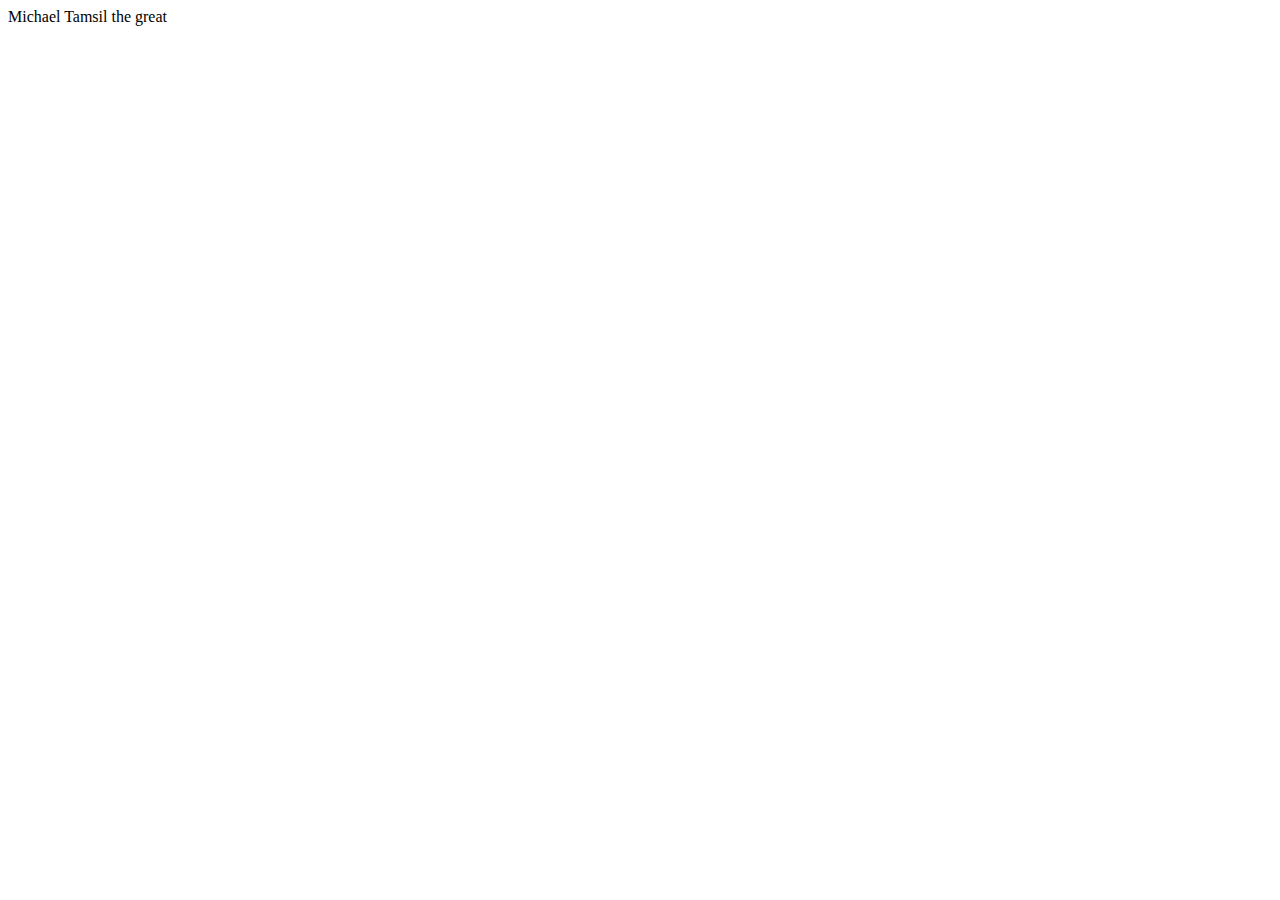
==== index.html @ 0d2db101 "ubah sedikit" ====
<!DOCTYPE html>
<html lang="en">
<head>
    <meta charset="UTF-8">
    <meta name="viewport" content="width=device-width, initial-scale=1.0">
    <meta http-equiv="X-UA-Compatible" content="ie=edge">
    <title>Document</title>
</head>
<body>
    Michael Tamsil     
    the great
</body>
</html>
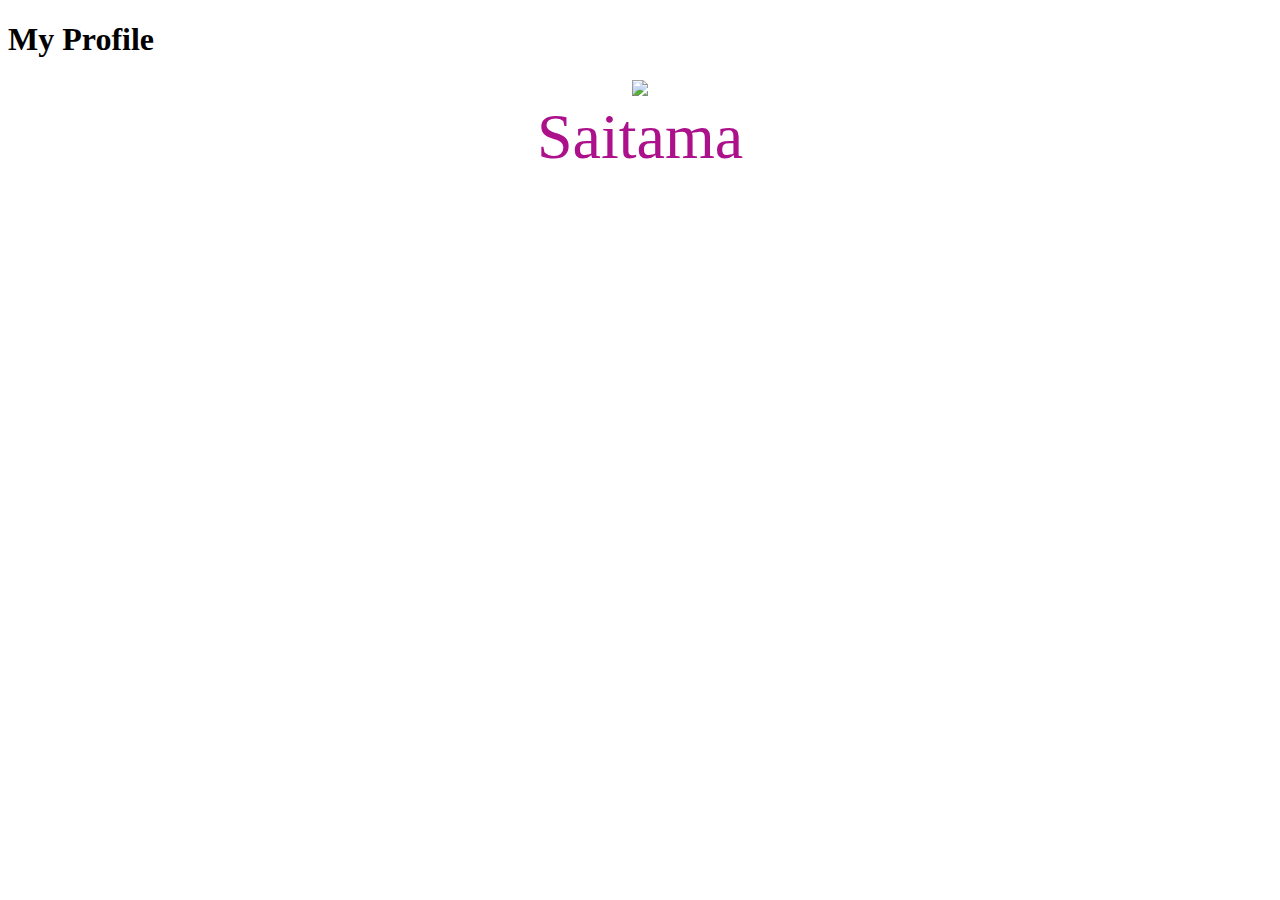
==== commit 653295ab: "nambah image" ====
--- a/index.html
+++ b/index.html
@@ -1,13 +1,18 @@
 <!DOCTYPE html>
 <html lang="en">
 <head>
-    <meta charset="UTF-8">
-    <meta name="viewport" content="width=device-width, initial-scale=1.0">
-    <meta http-equiv="X-UA-Compatible" content="ie=edge">
-    <title>Document</title>
+    <title>Michael Tamsil's Website</title>
+ 
+    <link rel="stylesheet" href="style.css">
+
 </head>
 <body>
-    Michael Tamsil     
-    the great
+    <h1>My Profile</h1>
+
+    <div class="myphoto">
+        <img src="./photo.png">
+    </div>
+
+    <div class="myname">Saitama</div>
 </body>
 </html>--- a/style.css
+++ b/style.css
@@ -0,0 +1,12 @@
+.myphoto {
+    text-align:center;
+}
+.myphoto img{
+    width:200px;
+}
+
+.myname {
+    color: rgb(172, 16, 138);
+    font-size: 64px;
+    text-align: center;
+}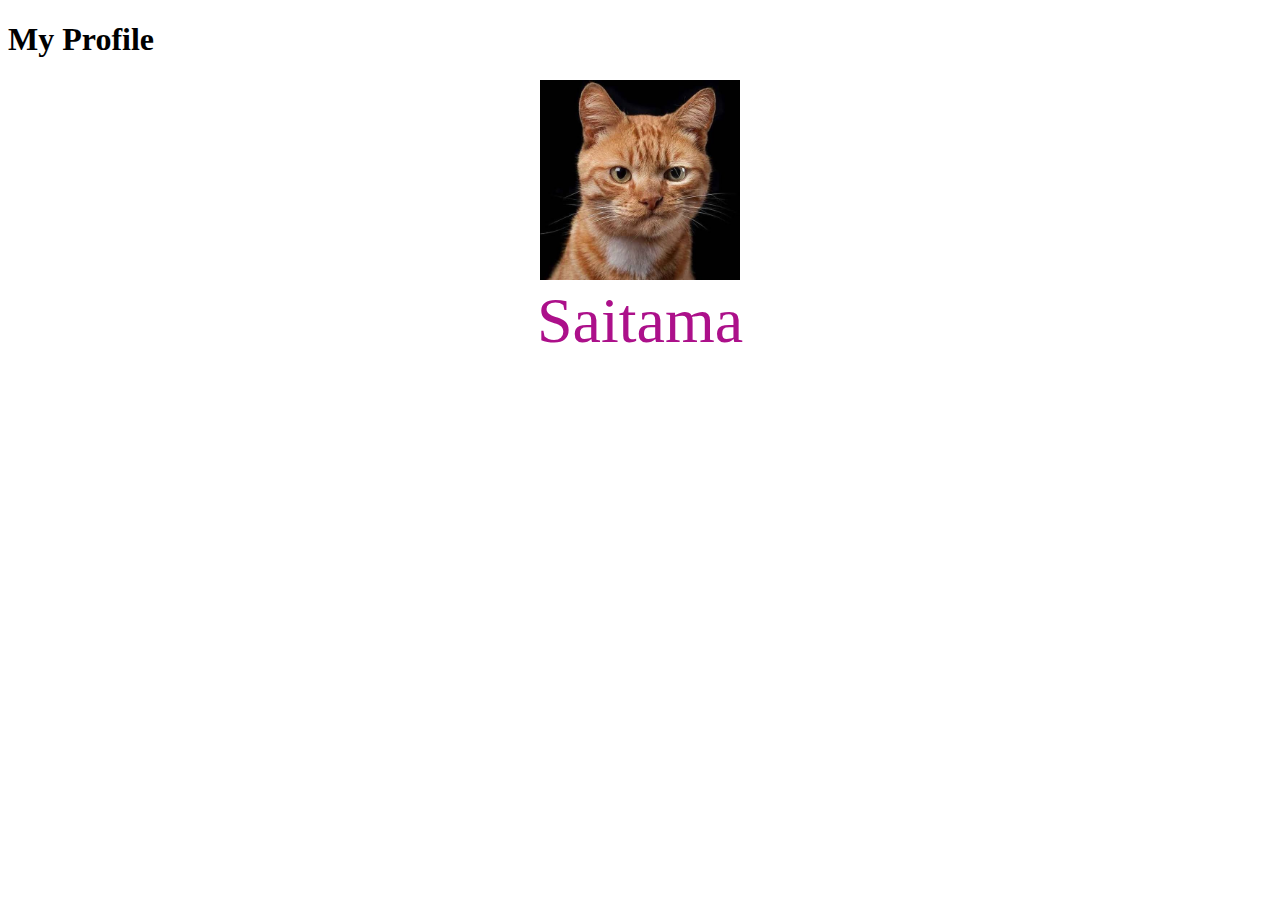
==== commit 831a9265: "ubah gambar" ====
--- a/index.html
+++ b/index.html
@@ -10,7 +10,7 @@
     <h1>My Profile</h1>
 
     <div class="myphoto">
-        <img src="./photo.png">
+        <img src="./profile.jpg">
     </div>
 
     <div class="myname">Saitama</div>
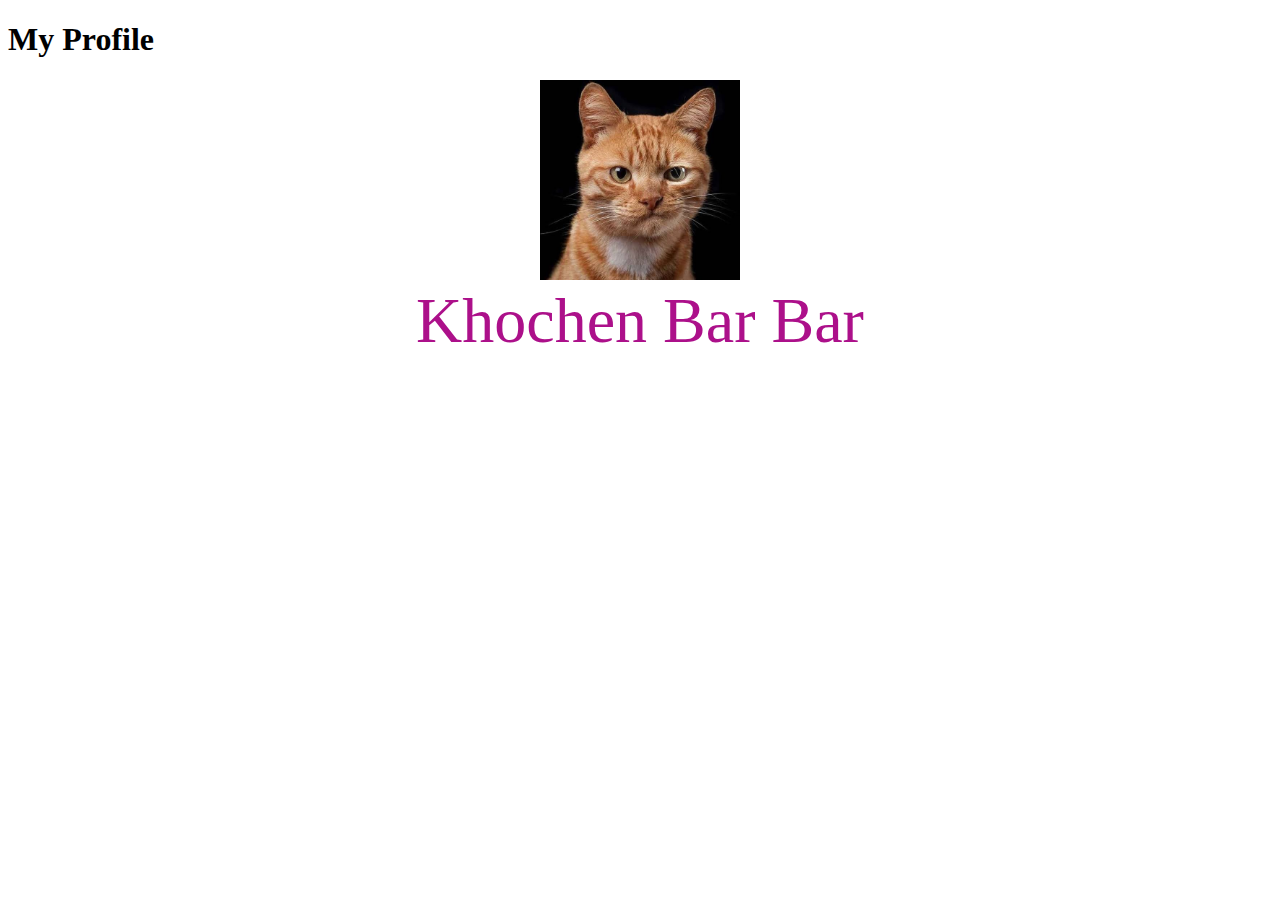
==== commit 1b8ed4ef: "ganti nama" ====
--- a/index.html
+++ b/index.html
@@ -13,6 +13,6 @@
         <img src="./profile.jpg">
     </div>
 
-    <div class="myname">Saitama</div>
+    <div class="myname">Khochen Bar Bar</div>
 </body>
 </html>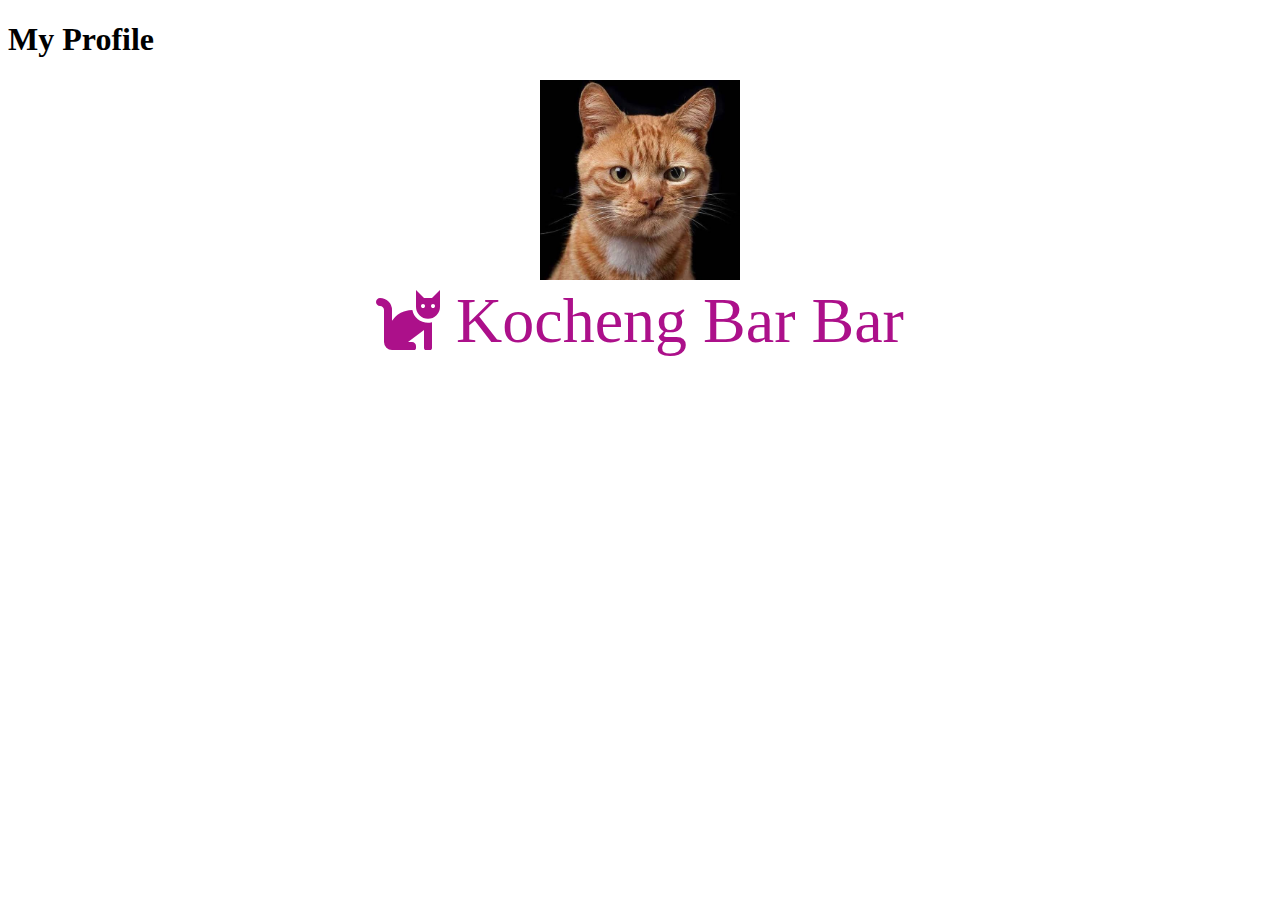
==== commit c53e8a9b: "add fontawesome" ====
--- a/index.html
+++ b/index.html
@@ -2,9 +2,8 @@
 <html lang="en">
 <head>
     <title>Michael Tamsil's Website</title>
- 
-    <link rel="stylesheet" href="style.css">
-
+    <link rel="stylesheet" href="./css/all.min.css">
+    <link rel="stylesheet" href="./style.css">
 </head>
 <body>
     <h1>My Profile</h1>
@@ -13,6 +12,10 @@
         <img src="./profile.jpg">
     </div>
 
-    <div class="myname">Khochen Bar Bar</div>
+    <div class="myname">
+        <i class="fas fa-cat"></i> 
+        Kocheng Bar Bar
+    </div>
+    
 </body>
 </html>--- a/css/all.min.css
+++ b/css/all.min.css
@@ -0,0 +1,5 @@
+/*!
+ * Font Awesome Free 5.10.1 by @fontawesome - https://fontawesome.com
+ * License - https://fontawesome.com/license/free (Icons: CC BY 4.0, Fonts: SIL OFL 1.1, Code: MIT License)
+ */
+.fa,.fab,.fad,.fal,.far,.fas{-moz-osx-font-smoothing:grayscale;-webkit-font-smoothing:antialiased;display:inline-block;font-style:normal;font-variant:normal;text-rendering:auto;line-height:1}.fa-lg{font-size:1.33333em;line-height:.75em;vertical-align:-.0667em}.fa-xs{font-size:.75em}.fa-sm{font-size:.875em}.fa-1x{font-size:1em}.fa-2x{font-size:2em}.fa-3x{font-size:3em}.fa-4x{font-size:4em}.fa-5x{font-size:5em}.fa-6x{font-size:6em}.fa-7x{font-size:7em}.fa-8x{font-size:8em}.fa-9x{font-size:9em}.fa-10x{font-size:10em}.fa-fw{text-align:center;width:1.25em}.fa-ul{list-style-type:none;margin-left:2.5em;padding-left:0}.fa-ul>li{position:relative}.fa-li{left:-2em;position:absolute;text-align:center;width:2em;line-height:inherit}.fa-border{border:.08em solid #eee;border-radius:.1em;padding:.2em .25em .15em}.fa-pull-left{float:left}.fa-pull-right{float:right}.fa.fa-pull-left,.fab.fa-pull-left,.fal.fa-pull-left,.far.fa-pull-left,.fas.fa-pull-left{margin-right:.3em}.fa.fa-pull-right,.fab.fa-pull-right,.fal.fa-pull-right,.far.fa-pull-right,.fas.fa-pull-right{margin-left:.3em}.fa-spin{-webkit-animation:fa-spin 2s linear infinite;animation:fa-spin 2s linear infinite}.fa-pulse{-webkit-animation:fa-spin 1s steps(8) infinite;animation:fa-spin 1s steps(8) infinite}@-webkit-keyframes fa-spin{0%{-webkit-transform:rotate(0deg);transform:rotate(0deg)}to{-webkit-transform:rotate(1turn);transform:rotate(1turn)}}@keyframes fa-spin{0%{-webkit-transform:rotate(0deg);transform:rotate(0deg)}to{-webkit-transform:rotate(1turn);transform:rotate(1turn)}}.fa-rotate-90{-ms-filter:"progid:DXImageTransform.Microsoft.BasicImage(rotation=1)";-webkit-transform:rotate(90deg);transform:rotate(90deg)}.fa-rotate-180{-ms-filter:"progid:DXImageTransform.Microsoft.BasicImage(rotation=2)";-webkit-transform:rotate(180deg);transform:rotate(180deg)}.fa-rotate-270{-ms-filter:"progid:DXImageTransform.Microsoft.BasicImage(rotation=3)";-webkit-transform:rotate(270deg);transform:rotate(270deg)}.fa-flip-horizontal{-ms-filter:"progid:DXImageTransform.Microsoft.BasicImage(rotation=0, mirror=1)";-webkit-transform:scaleX(-1);transform:scaleX(-1)}.fa-flip-vertical{-webkit-transform:scaleY(-1);transform:scaleY(-1)}.fa-flip-both,.fa-flip-horizontal.fa-flip-vertical,.fa-flip-vertical{-ms-filter:"progid:DXImageTransform.Microsoft.BasicImage(rotation=2, mirror=1)"}.fa-flip-both,.fa-flip-horizontal.fa-flip-vertical{-webkit-transform:scale(-1);transform:scale(-1)}:root .fa-flip-both,:root .fa-flip-horizontal,:root .fa-flip-vertical,:root .fa-rotate-90,:root .fa-rotate-180,:root .fa-rotate-270{-webkit-filter:none;filter:none}.fa-stack{display:inline-block;height:2em;line-height:2em;position:relative;vertical-align:middle;width:2.5em}.fa-stack-1x,.fa-stack-2x{left:0;position:absolute;text-align:center;width:100%}.fa-stack-1x{line-height:inherit}.fa-stack-2x{font-size:2em}.fa-inverse{color:#fff}.fa-500px:before{content:"\f26e"}.fa-accessible-icon:before{content:"\f368"}.fa-accusoft:before{content:"\f369"}.fa-acquisitions-incorporated:before{content:"\f6af"}.fa-ad:before{content:"\f641"}.fa-address-book:before{content:"\f2b9"}.fa-address-card:before{content:"\f2bb"}.fa-adjust:before{content:"\f042"}.fa-adn:before{content:"\f170"}.fa-adobe:before{content:"\f778"}.fa-adversal:before{content:"\f36a"}.fa-affiliatetheme:before{content:"\f36b"}.fa-air-freshener:before{content:"\f5d0"}.fa-airbnb:before{content:"\f834"}.fa-algolia:before{content:"\f36c"}.fa-align-center:before{content:"\f037"}.fa-align-justify:before{content:"\f039"}.fa-align-left:before{content:"\f036"}.fa-align-right:before{content:"\f038"}.fa-alipay:before{content:"\f642"}.fa-allergies:before{content:"\f461"}.fa-amazon:before{content:"\f270"}.fa-amazon-pay:before{content:"\f42c"}.fa-ambulance:before{content:"\f0f9"}.fa-american-sign-language-interpreting:before{content:"\f2a3"}.fa-amilia:before{content:"\f36d"}.fa-anchor:before{content:"\f13d"}.fa-android:before{content:"\f17b"}.fa-angellist:before{content:"\f209"}.fa-angle-double-down:before{content:"\f103"}.fa-angle-double-left:before{content:"\f100"}.fa-angle-double-right:before{content:"\f101"}.fa-angle-double-up:before{content:"\f102"}.fa-angle-down:before{content:"\f107"}.fa-angle-left:before{content:"\f104"}.fa-angle-right:before{content:"\f105"}.fa-angle-up:before{content:"\f106"}.fa-angry:before{content:"\f556"}.fa-angrycreative:before{content:"\f36e"}.fa-angular:before{content:"\f420"}.fa-ankh:before{content:"\f644"}.fa-app-store:before{content:"\f36f"}.fa-app-store-ios:before{content:"\f370"}.fa-apper:before{content:"\f371"}.fa-apple:before{content:"\f179"}.fa-apple-alt:before{content:"\f5d1"}.fa-apple-pay:before{content:"\f415"}.fa-archive:before{content:"\f187"}.fa-archway:before{content:"\f557"}.fa-arrow-alt-circle-down:before{content:"\f358"}.fa-arrow-alt-circle-left:before{content:"\f359"}.fa-arrow-alt-circle-right:before{content:"\f35a"}.fa-arrow-alt-circle-up:before{content:"\f35b"}.fa-arrow-circle-down:before{content:"\f0ab"}.fa-arrow-circle-left:before{content:"\f0a8"}.fa-arrow-circle-right:before{content:"\f0a9"}.fa-arrow-circle-up:before{content:"\f0aa"}.fa-arrow-down:before{content:"\f063"}.fa-arrow-left:before{content:"\f060"}.fa-arrow-right:before{content:"\f061"}.fa-arrow-up:before{content:"\f062"}.fa-arrows-alt:before{content:"\f0b2"}.fa-arrows-alt-h:before{content:"\f337"}.fa-arrows-alt-v:before{content:"\f338"}.fa-artstation:before{content:"\f77a"}.fa-assistive-listening-systems:before{content:"\f2a2"}.fa-asterisk:before{content:"\f069"}.fa-asymmetrik:before{content:"\f372"}.fa-at:before{content:"\f1fa"}.fa-atlas:before{content:"\f558"}.fa-atlassian:before{content:"\f77b"}.fa-atom:before{content:"\f5d2"}.fa-audible:before{content:"\f373"}.fa-audio-description:before{content:"\f29e"}.fa-autoprefixer:before{content:"\f41c"}.fa-avianex:before{content:"\f374"}.fa-aviato:before{content:"\f421"}.fa-award:before{content:"\f559"}.fa-aws:before{content:"\f375"}.fa-baby:before{content:"\f77c"}.fa-baby-carriage:before{content:"\f77d"}.fa-backspace:before{content:"\f55a"}.fa-backward:before{content:"\f04a"}.fa-bacon:before{content:"\f7e5"}.fa-balance-scale:before{content:"\f24e"}.fa-balance-scale-left:before{content:"\f515"}.fa-balance-scale-right:before{content:"\f516"}.fa-ban:before{content:"\f05e"}.fa-band-aid:before{content:"\f462"}.fa-bandcamp:before{content:"\f2d5"}.fa-barcode:before{content:"\f02a"}.fa-bars:before{content:"\f0c9"}.fa-baseball-ball:before{content:"\f433"}.fa-basketball-ball:before{content:"\f434"}.fa-bath:before{content:"\f2cd"}.fa-battery-empty:before{content:"\f244"}.fa-battery-full:before{content:"\f240"}.fa-battery-half:before{content:"\f242"}.fa-battery-quarter:before{content:"\f243"}.fa-battery-three-quarters:before{content:"\f241"}.fa-battle-net:before{content:"\f835"}.fa-bed:before{content:"\f236"}.fa-beer:before{content:"\f0fc"}.fa-behance:before{content:"\f1b4"}.fa-behance-square:before{content:"\f1b5"}.fa-bell:before{content:"\f0f3"}.fa-bell-slash:before{content:"\f1f6"}.fa-bezier-curve:before{content:"\f55b"}.fa-bible:before{content:"\f647"}.fa-bicycle:before{content:"\f206"}.fa-biking:before{content:"\f84a"}.fa-bimobject:before{content:"\f378"}.fa-binoculars:before{content:"\f1e5"}.fa-biohazard:before{content:"\f780"}.fa-birthday-cake:before{content:"\f1fd"}.fa-bitbucket:before{content:"\f171"}.fa-bitcoin:before{content:"\f379"}.fa-bity:before{content:"\f37a"}.fa-black-tie:before{content:"\f27e"}.fa-blackberry:before{content:"\f37b"}.fa-blender:before{content:"\f517"}.fa-blender-phone:before{content:"\f6b6"}.fa-blind:before{content:"\f29d"}.fa-blog:before{content:"\f781"}.fa-blogger:before{content:"\f37c"}.fa-blogger-b:before{content:"\f37d"}.fa-bluetooth:before{content:"\f293"}.fa-bluetooth-b:before{content:"\f294"}.fa-bold:before{content:"\f032"}.fa-bolt:before{content:"\f0e7"}.fa-bomb:before{content:"\f1e2"}.fa-bone:before{content:"\f5d7"}.fa-bong:before{content:"\f55c"}.fa-book:before{content:"\f02d"}.fa-book-dead:before{content:"\f6b7"}.fa-book-medical:before{content:"\f7e6"}.fa-book-open:before{content:"\f518"}.fa-book-reader:before{content:"\f5da"}.fa-bookmark:before{content:"\f02e"}.fa-bootstrap:before{content:"\f836"}.fa-border-all:before{content:"\f84c"}.fa-border-none:before{content:"\f850"}.fa-border-style:before{content:"\f853"}.fa-bowling-ball:before{content:"\f436"}.fa-box:before{content:"\f466"}.fa-box-open:before{content:"\f49e"}.fa-boxes:before{content:"\f468"}.fa-braille:before{content:"\f2a1"}.fa-brain:before{content:"\f5dc"}.fa-bread-slice:before{content:"\f7ec"}.fa-briefcase:before{content:"\f0b1"}.fa-briefcase-medical:before{content:"\f469"}.fa-broadcast-tower:before{content:"\f519"}.fa-broom:before{content:"\f51a"}.fa-brush:before{content:"\f55d"}.fa-btc:before{content:"\f15a"}.fa-buffer:before{content:"\f837"}.fa-bug:before{content:"\f188"}.fa-building:before{content:"\f1ad"}.fa-bullhorn:before{content:"\f0a1"}.fa-bullseye:before{content:"\f140"}.fa-burn:before{content:"\f46a"}.fa-buromobelexperte:before{content:"\f37f"}.fa-bus:before{content:"\f207"}.fa-bus-alt:before{content:"\f55e"}.fa-business-time:before{content:"\f64a"}.fa-buysellads:before{content:"\f20d"}.fa-calculator:before{content:"\f1ec"}.fa-calendar:before{content:"\f133"}.fa-calendar-alt:before{content:"\f073"}.fa-calendar-check:before{content:"\f274"}.fa-calendar-day:before{content:"\f783"}.fa-calendar-minus:before{content:"\f272"}.fa-calendar-plus:before{content:"\f271"}.fa-calendar-times:before{content:"\f273"}.fa-calendar-week:before{content:"\f784"}.fa-camera:before{content:"\f030"}.fa-camera-retro:before{content:"\f083"}.fa-campground:before{content:"\f6bb"}.fa-canadian-maple-leaf:before{content:"\f785"}.fa-candy-cane:before{content:"\f786"}.fa-cannabis:before{content:"\f55f"}.fa-capsules:before{content:"\f46b"}.fa-car:before{content:"\f1b9"}.fa-car-alt:before{content:"\f5de"}.fa-car-battery:before{content:"\f5df"}.fa-car-crash:before{content:"\f5e1"}.fa-car-side:before{content:"\f5e4"}.fa-caret-down:before{content:"\f0d7"}.fa-caret-left:before{content:"\f0d9"}.fa-caret-right:before{content:"\f0da"}.fa-caret-square-down:before{content:"\f150"}.fa-caret-square-left:before{content:"\f191"}.fa-caret-square-right:before{content:"\f152"}.fa-caret-square-up:before{content:"\f151"}.fa-caret-up:before{content:"\f0d8"}.fa-carrot:before{content:"\f787"}.fa-cart-arrow-down:before{content:"\f218"}.fa-cart-plus:before{content:"\f217"}.fa-cash-register:before{content:"\f788"}.fa-cat:before{content:"\f6be"}.fa-cc-amazon-pay:before{content:"\f42d"}.fa-cc-amex:before{content:"\f1f3"}.fa-cc-apple-pay:before{content:"\f416"}.fa-cc-diners-club:before{content:"\f24c"}.fa-cc-discover:before{content:"\f1f2"}.fa-cc-jcb:before{content:"\f24b"}.fa-cc-mastercard:before{content:"\f1f1"}.fa-cc-paypal:before{content:"\f1f4"}.fa-cc-stripe:before{content:"\f1f5"}.fa-cc-visa:before{content:"\f1f0"}.fa-centercode:before{content:"\f380"}.fa-centos:before{content:"\f789"}.fa-certificate:before{content:"\f0a3"}.fa-chair:before{content:"\f6c0"}.fa-chalkboard:before{content:"\f51b"}.fa-chalkboard-teacher:before{content:"\f51c"}.fa-charging-station:before{content:"\f5e7"}.fa-chart-area:before{content:"\f1fe"}.fa-chart-bar:before{content:"\f080"}.fa-chart-line:before{content:"\f201"}.fa-chart-pie:before{content:"\f200"}.fa-check:before{content:"\f00c"}.fa-check-circle:before{content:"\f058"}.fa-check-double:before{content:"\f560"}.fa-check-square:before{content:"\f14a"}.fa-cheese:before{content:"\f7ef"}.fa-chess:before{content:"\f439"}.fa-chess-bishop:before{content:"\f43a"}.fa-chess-board:before{content:"\f43c"}.fa-chess-king:before{content:"\f43f"}.fa-chess-knight:before{content:"\f441"}.fa-chess-pawn:before{content:"\f443"}.fa-chess-queen:before{content:"\f445"}.fa-chess-rook:before{content:"\f447"}.fa-chevron-circle-down:before{content:"\f13a"}.fa-chevron-circle-left:before{content:"\f137"}.fa-chevron-circle-right:before{content:"\f138"}.fa-chevron-circle-up:before{content:"\f139"}.fa-chevron-down:before{content:"\f078"}.fa-chevron-left:before{content:"\f053"}.fa-chevron-right:before{content:"\f054"}.fa-chevron-up:before{content:"\f077"}.fa-child:before{content:"\f1ae"}.fa-chrome:before{content:"\f268"}.fa-chromecast:before{content:"\f838"}.fa-church:before{content:"\f51d"}.fa-circle:before{content:"\f111"}.fa-circle-notch:before{content:"\f1ce"}.fa-city:before{content:"\f64f"}.fa-clinic-medical:before{content:"\f7f2"}.fa-clipboard:before{content:"\f328"}.fa-clipboard-check:before{content:"\f46c"}.fa-clipboard-list:before{content:"\f46d"}.fa-clock:before{content:"\f017"}.fa-clone:before{content:"\f24d"}.fa-closed-captioning:before{content:"\f20a"}.fa-cloud:before{content:"\f0c2"}.fa-cloud-download-alt:before{content:"\f381"}.fa-cloud-meatball:before{content:"\f73b"}.fa-cloud-moon:before{content:"\f6c3"}.fa-cloud-moon-rain:before{content:"\f73c"}.fa-cloud-rain:before{content:"\f73d"}.fa-cloud-showers-heavy:before{content:"\f740"}.fa-cloud-sun:before{content:"\f6c4"}.fa-cloud-sun-rain:before{content:"\f743"}.fa-cloud-upload-alt:before{content:"\f382"}.fa-cloudscale:before{content:"\f383"}.fa-cloudsmith:before{content:"\f384"}.fa-cloudversify:before{content:"\f385"}.fa-cocktail:before{content:"\f561"}.fa-code:before{content:"\f121"}.fa-code-branch:before{content:"\f126"}.fa-codepen:before{content:"\f1cb"}.fa-codiepie:before{content:"\f284"}.fa-coffee:before{content:"\f0f4"}.fa-cog:before{content:"\f013"}.fa-cogs:before{content:"\f085"}.fa-coins:before{content:"\f51e"}.fa-columns:before{content:"\f0db"}.fa-comment:before{content:"\f075"}.fa-comment-alt:before{content:"\f27a"}.fa-comment-dollar:before{content:"\f651"}.fa-comment-dots:before{content:"\f4ad"}.fa-comment-medical:before{content:"\f7f5"}.fa-comment-slash:before{content:"\f4b3"}.fa-comments:before{content:"\f086"}.fa-comments-dollar:before{content:"\f653"}.fa-compact-disc:before{content:"\f51f"}.fa-compass:before{content:"\f14e"}.fa-compress:before{content:"\f066"}.fa-compress-arrows-alt:before{content:"\f78c"}.fa-concierge-bell:before{content:"\f562"}.fa-confluence:before{content:"\f78d"}.fa-connectdevelop:before{content:"\f20e"}.fa-contao:before{content:"\f26d"}.fa-cookie:before{content:"\f563"}.fa-cookie-bite:before{content:"\f564"}.fa-copy:before{content:"\f0c5"}.fa-copyright:before{content:"\f1f9"}.fa-cotton-bureau:before{content:"\f89e"}.fa-couch:before{content:"\f4b8"}.fa-cpanel:before{content:"\f388"}.fa-creative-commons:before{content:"\f25e"}.fa-creative-commons-by:before{content:"\f4e7"}.fa-creative-commons-nc:before{content:"\f4e8"}.fa-creative-commons-nc-eu:before{content:"\f4e9"}.fa-creative-commons-nc-jp:before{content:"\f4ea"}.fa-creative-commons-nd:before{content:"\f4eb"}.fa-creative-commons-pd:before{content:"\f4ec"}.fa-creative-commons-pd-alt:before{content:"\f4ed"}.fa-creative-commons-remix:before{content:"\f4ee"}.fa-creative-commons-sa:before{content:"\f4ef"}.fa-creative-commons-sampling:before{content:"\f4f0"}.fa-creative-commons-sampling-plus:before{content:"\f4f1"}.fa-creative-commons-share:before{content:"\f4f2"}.fa-creative-commons-zero:before{content:"\f4f3"}.fa-credit-card:before{content:"\f09d"}.fa-critical-role:before{content:"\f6c9"}.fa-crop:before{content:"\f125"}.fa-crop-alt:before{content:"\f565"}.fa-cross:before{content:"\f654"}.fa-crosshairs:before{content:"\f05b"}.fa-crow:before{content:"\f520"}.fa-crown:before{content:"\f521"}.fa-crutch:before{content:"\f7f7"}.fa-css3:before{content:"\f13c"}.fa-css3-alt:before{content:"\f38b"}.fa-cube:before{content:"\f1b2"}.fa-cubes:before{content:"\f1b3"}.fa-cut:before{content:"\f0c4"}.fa-cuttlefish:before{content:"\f38c"}.fa-d-and-d:before{content:"\f38d"}.fa-d-and-d-beyond:before{content:"\f6ca"}.fa-dashcube:before{content:"\f210"}.fa-database:before{content:"\f1c0"}.fa-deaf:before{content:"\f2a4"}.fa-delicious:before{content:"\f1a5"}.fa-democrat:before{content:"\f747"}.fa-deploydog:before{content:"\f38e"}.fa-deskpro:before{content:"\f38f"}.fa-desktop:before{content:"\f108"}.fa-dev:before{content:"\f6cc"}.fa-deviantart:before{content:"\f1bd"}.fa-dharmachakra:before{content:"\f655"}.fa-dhl:before{content:"\f790"}.fa-diagnoses:before{content:"\f470"}.fa-diaspora:before{content:"\f791"}.fa-dice:before{content:"\f522"}.fa-dice-d20:before{content:"\f6cf"}.fa-dice-d6:before{content:"\f6d1"}.fa-dice-five:before{content:"\f523"}.fa-dice-four:before{content:"\f524"}.fa-dice-one:before{content:"\f525"}.fa-dice-six:before{content:"\f526"}.fa-dice-three:before{content:"\f527"}.fa-dice-two:before{content:"\f528"}.fa-digg:before{content:"\f1a6"}.fa-digital-ocean:before{content:"\f391"}.fa-digital-tachograph:before{content:"\f566"}.fa-directions:before{content:"\f5eb"}.fa-discord:before{content:"\f392"}.fa-discourse:before{content:"\f393"}.fa-divide:before{content:"\f529"}.fa-dizzy:before{content:"\f567"}.fa-dna:before{content:"\f471"}.fa-dochub:before{content:"\f394"}.fa-docker:before{content:"\f395"}.fa-dog:before{content:"\f6d3"}.fa-dollar-sign:before{content:"\f155"}.fa-dolly:before{content:"\f472"}.fa-dolly-flatbed:before{content:"\f474"}.fa-donate:before{content:"\f4b9"}.fa-door-closed:before{content:"\f52a"}.fa-door-open:before{content:"\f52b"}.fa-dot-circle:before{content:"\f192"}.fa-dove:before{content:"\f4ba"}.fa-download:before{content:"\f019"}.fa-draft2digital:before{content:"\f396"}.fa-drafting-compass:before{content:"\f568"}.fa-dragon:before{content:"\f6d5"}.fa-draw-polygon:before{content:"\f5ee"}.fa-dribbble:before{content:"\f17d"}.fa-dribbble-square:before{content:"\f397"}.fa-dropbox:before{content:"\f16b"}.fa-drum:before{content:"\f569"}.fa-drum-steelpan:before{content:"\f56a"}.fa-drumstick-bite:before{content:"\f6d7"}.fa-drupal:before{content:"\f1a9"}.fa-dumbbell:before{content:"\f44b"}.fa-dumpster:before{content:"\f793"}.fa-dumpster-fire:before{content:"\f794"}.fa-dungeon:before{content:"\f6d9"}.fa-dyalog:before{content:"\f399"}.fa-earlybirds:before{content:"\f39a"}.fa-ebay:before{content:"\f4f4"}.fa-edge:before{content:"\f282"}.fa-edit:before{content:"\f044"}.fa-egg:before{content:"\f7fb"}.fa-eject:before{content:"\f052"}.fa-elementor:before{content:"\f430"}.fa-ellipsis-h:before{content:"\f141"}.fa-ellipsis-v:before{content:"\f142"}.fa-ello:before{content:"\f5f1"}.fa-ember:before{content:"\f423"}.fa-empire:before{content:"\f1d1"}.fa-envelope:before{content:"\f0e0"}.fa-envelope-open:before{content:"\f2b6"}.fa-envelope-open-text:before{content:"\f658"}.fa-envelope-square:before{content:"\f199"}.fa-envira:before{content:"\f299"}.fa-equals:before{content:"\f52c"}.fa-eraser:before{content:"\f12d"}.fa-erlang:before{content:"\f39d"}.fa-ethereum:before{content:"\f42e"}.fa-ethernet:before{content:"\f796"}.fa-etsy:before{content:"\f2d7"}.fa-euro-sign:before{content:"\f153"}.fa-evernote:before{content:"\f839"}.fa-exchange-alt:before{content:"\f362"}.fa-exclamation:before{content:"\f12a"}.fa-exclamation-circle:before{content:"\f06a"}.fa-exclamation-triangle:before{content:"\f071"}.fa-expand:before{content:"\f065"}.fa-expand-arrows-alt:before{content:"\f31e"}.fa-expeditedssl:before{content:"\f23e"}.fa-external-link-alt:before{content:"\f35d"}.fa-external-link-square-alt:before{content:"\f360"}.fa-eye:before{content:"\f06e"}.fa-eye-dropper:before{content:"\f1fb"}.fa-eye-slash:before{content:"\f070"}.fa-facebook:before{content:"\f09a"}.fa-facebook-f:before{content:"\f39e"}.fa-facebook-messenger:before{content:"\f39f"}.fa-facebook-square:before{content:"\f082"}.fa-fan:before{content:"\f863"}.fa-fantasy-flight-games:before{content:"\f6dc"}.fa-fast-backward:before{content:"\f049"}.fa-fast-forward:before{content:"\f050"}.fa-fax:before{content:"\f1ac"}.fa-feather:before{content:"\f52d"}.fa-feather-alt:before{content:"\f56b"}.fa-fedex:before{content:"\f797"}.fa-fedora:before{content:"\f798"}.fa-female:before{content:"\f182"}.fa-fighter-jet:before{content:"\f0fb"}.fa-figma:before{content:"\f799"}.fa-file:before{content:"\f15b"}.fa-file-alt:before{content:"\f15c"}.fa-file-archive:before{content:"\f1c6"}.fa-file-audio:before{content:"\f1c7"}.fa-file-code:before{content:"\f1c9"}.fa-file-contract:before{content:"\f56c"}.fa-file-csv:before{content:"\f6dd"}.fa-file-download:before{content:"\f56d"}.fa-file-excel:before{content:"\f1c3"}.fa-file-export:before{content:"\f56e"}.fa-file-image:before{content:"\f1c5"}.fa-file-import:before{content:"\f56f"}.fa-file-invoice:before{content:"\f570"}.fa-file-invoice-dollar:before{content:"\f571"}.fa-file-medical:before{content:"\f477"}.fa-file-medical-alt:before{content:"\f478"}.fa-file-pdf:before{content:"\f1c1"}.fa-file-powerpoint:before{content:"\f1c4"}.fa-file-prescription:before{content:"\f572"}.fa-file-signature:before{content:"\f573"}.fa-file-upload:before{content:"\f574"}.fa-file-video:before{content:"\f1c8"}.fa-file-word:before{content:"\f1c2"}.fa-fill:before{content:"\f575"}.fa-fill-drip:before{content:"\f576"}.fa-film:before{content:"\f008"}.fa-filter:before{content:"\f0b0"}.fa-fingerprint:before{content:"\f577"}.fa-fire:before{content:"\f06d"}.fa-fire-alt:before{content:"\f7e4"}.fa-fire-extinguisher:before{content:"\f134"}.fa-firefox:before{content:"\f269"}.fa-first-aid:before{content:"\f479"}.fa-first-order:before{content:"\f2b0"}.fa-first-order-alt:before{content:"\f50a"}.fa-firstdraft:before{content:"\f3a1"}.fa-fish:before{content:"\f578"}.fa-fist-raised:before{content:"\f6de"}.fa-flag:before{content:"\f024"}.fa-flag-checkered:before{content:"\f11e"}.fa-flag-usa:before{content:"\f74d"}.fa-flask:before{content:"\f0c3"}.fa-flickr:before{content:"\f16e"}.fa-flipboard:before{content:"\f44d"}.fa-flushed:before{content:"\f579"}.fa-fly:before{content:"\f417"}.fa-folder:before{content:"\f07b"}.fa-folder-minus:before{content:"\f65d"}.fa-folder-open:before{content:"\f07c"}.fa-folder-plus:before{content:"\f65e"}.fa-font:before{content:"\f031"}.fa-font-awesome:before{content:"\f2b4"}.fa-font-awesome-alt:before{content:"\f35c"}.fa-font-awesome-flag:before{content:"\f425"}.fa-font-awesome-logo-full:before{content:"\f4e6"}.fa-fonticons:before{content:"\f280"}.fa-fonticons-fi:before{content:"\f3a2"}.fa-football-ball:before{content:"\f44e"}.fa-fort-awesome:before{content:"\f286"}.fa-fort-awesome-alt:before{content:"\f3a3"}.fa-forumbee:before{content:"\f211"}.fa-forward:before{content:"\f04e"}.fa-foursquare:before{content:"\f180"}.fa-free-code-camp:before{content:"\f2c5"}.fa-freebsd:before{content:"\f3a4"}.fa-frog:before{content:"\f52e"}.fa-frown:before{content:"\f119"}.fa-frown-open:before{content:"\f57a"}.fa-fulcrum:before{content:"\f50b"}.fa-funnel-dollar:before{content:"\f662"}.fa-futbol:before{content:"\f1e3"}.fa-galactic-republic:before{content:"\f50c"}.fa-galactic-senate:before{content:"\f50d"}.fa-gamepad:before{content:"\f11b"}.fa-gas-pump:before{content:"\f52f"}.fa-gavel:before{content:"\f0e3"}.fa-gem:before{content:"\f3a5"}.fa-genderless:before{content:"\f22d"}.fa-get-pocket:before{content:"\f265"}.fa-gg:before{content:"\f260"}.fa-gg-circle:before{content:"\f261"}.fa-ghost:before{content:"\f6e2"}.fa-gift:before{content:"\f06b"}.fa-gifts:before{content:"\f79c"}.fa-git:before{content:"\f1d3"}.fa-git-alt:before{content:"\f841"}.fa-git-square:before{content:"\f1d2"}.fa-github:before{content:"\f09b"}.fa-github-alt:before{content:"\f113"}.fa-github-square:before{content:"\f092"}.fa-gitkraken:before{content:"\f3a6"}.fa-gitlab:before{content:"\f296"}.fa-gitter:before{content:"\f426"}.fa-glass-cheers:before{content:"\f79f"}.fa-glass-martini:before{content:"\f000"}.fa-glass-martini-alt:before{content:"\f57b"}.fa-glass-whiskey:before{content:"\f7a0"}.fa-glasses:before{content:"\f530"}.fa-glide:before{content:"\f2a5"}.fa-glide-g:before{content:"\f2a6"}.fa-globe:before{content:"\f0ac"}.fa-globe-africa:before{content:"\f57c"}.fa-globe-americas:before{content:"\f57d"}.fa-globe-asia:before{content:"\f57e"}.fa-globe-europe:before{content:"\f7a2"}.fa-gofore:before{content:"\f3a7"}.fa-golf-ball:before{content:"\f450"}.fa-goodreads:before{content:"\f3a8"}.fa-goodreads-g:before{content:"\f3a9"}.fa-google:before{content:"\f1a0"}.fa-google-drive:before{content:"\f3aa"}.fa-google-play:before{content:"\f3ab"}.fa-google-plus:before{content:"\f2b3"}.fa-google-plus-g:before{content:"\f0d5"}.fa-google-plus-square:before{content:"\f0d4"}.fa-google-wallet:before{content:"\f1ee"}.fa-gopuram:before{content:"\f664"}.fa-graduation-cap:before{content:"\f19d"}.fa-gratipay:before{content:"\f184"}.fa-grav:before{content:"\f2d6"}.fa-greater-than:before{content:"\f531"}.fa-greater-than-equal:before{content:"\f532"}.fa-grimace:before{content:"\f57f"}.fa-grin:before{content:"\f580"}.fa-grin-alt:before{content:"\f581"}.fa-grin-beam:before{content:"\f582"}.fa-grin-beam-sweat:before{content:"\f583"}.fa-grin-hearts:before{content:"\f584"}.fa-grin-squint:before{content:"\f585"}.fa-grin-squint-tears:before{content:"\f586"}.fa-grin-stars:before{content:"\f587"}.fa-grin-tears:before{content:"\f588"}.fa-grin-tongue:before{content:"\f589"}.fa-grin-tongue-squint:before{content:"\f58a"}.fa-grin-tongue-wink:before{content:"\f58b"}.fa-grin-wink:before{content:"\f58c"}.fa-grip-horizontal:before{content:"\f58d"}.fa-grip-lines:before{content:"\f7a4"}.fa-grip-lines-vertical:before{content:"\f7a5"}.fa-grip-vertical:before{content:"\f58e"}.fa-gripfire:before{content:"\f3ac"}.fa-grunt:before{content:"\f3ad"}.fa-guitar:before{content:"\f7a6"}.fa-gulp:before{content:"\f3ae"}.fa-h-square:before{content:"\f0fd"}.fa-hacker-news:before{content:"\f1d4"}.fa-hacker-news-square:before{content:"\f3af"}.fa-hackerrank:before{content:"\f5f7"}.fa-hamburger:before{content:"\f805"}.fa-hammer:before{content:"\f6e3"}.fa-hamsa:before{content:"\f665"}.fa-hand-holding:before{content:"\f4bd"}.fa-hand-holding-heart:before{content:"\f4be"}.fa-hand-holding-usd:before{content:"\f4c0"}.fa-hand-lizard:before{content:"\f258"}.fa-hand-middle-finger:before{content:"\f806"}.fa-hand-paper:before{content:"\f256"}.fa-hand-peace:before{content:"\f25b"}.fa-hand-point-down:before{content:"\f0a7"}.fa-hand-point-left:before{content:"\f0a5"}.fa-hand-point-right:before{content:"\f0a4"}.fa-hand-point-up:before{content:"\f0a6"}.fa-hand-pointer:before{content:"\f25a"}.fa-hand-rock:before{content:"\f255"}.fa-hand-scissors:before{content:"\f257"}.fa-hand-spock:before{content:"\f259"}.fa-hands:before{content:"\f4c2"}.fa-hands-helping:before{content:"\f4c4"}.fa-handshake:before{content:"\f2b5"}.fa-hanukiah:before{content:"\f6e6"}.fa-hard-hat:before{content:"\f807"}.fa-hashtag:before{content:"\f292"}.fa-hat-wizard:before{content:"\f6e8"}.fa-haykal:before{content:"\f666"}.fa-hdd:before{content:"\f0a0"}.fa-heading:before{content:"\f1dc"}.fa-headphones:before{content:"\f025"}.fa-headphones-alt:before{content:"\f58f"}.fa-headset:before{content:"\f590"}.fa-heart:before{content:"\f004"}.fa-heart-broken:before{content:"\f7a9"}.fa-heartbeat:before{content:"\f21e"}.fa-helicopter:before{content:"\f533"}.fa-highlighter:before{content:"\f591"}.fa-hiking:before{content:"\f6ec"}.fa-hippo:before{content:"\f6ed"}.fa-hips:before{content:"\f452"}.fa-hire-a-helper:before{content:"\f3b0"}.fa-history:before{content:"\f1da"}.fa-hockey-puck:before{content:"\f453"}.fa-holly-berry:before{content:"\f7aa"}.fa-home:before{content:"\f015"}.fa-hooli:before{content:"\f427"}.fa-hornbill:before{content:"\f592"}.fa-horse:before{content:"\f6f0"}.fa-horse-head:before{content:"\f7ab"}.fa-hospital:before{content:"\f0f8"}.fa-hospital-alt:before{content:"\f47d"}.fa-hospital-symbol:before{content:"\f47e"}.fa-hot-tub:before{content:"\f593"}.fa-hotdog:before{content:"\f80f"}.fa-hotel:before{content:"\f594"}.fa-hotjar:before{content:"\f3b1"}.fa-hourglass:before{content:"\f254"}.fa-hourglass-end:before{content:"\f253"}.fa-hourglass-half:before{content:"\f252"}.fa-hourglass-start:before{content:"\f251"}.fa-house-damage:before{content:"\f6f1"}.fa-houzz:before{content:"\f27c"}.fa-hryvnia:before{content:"\f6f2"}.fa-html5:before{content:"\f13b"}.fa-hubspot:before{content:"\f3b2"}.fa-i-cursor:before{content:"\f246"}.fa-ice-cream:before{content:"\f810"}.fa-icicles:before{content:"\f7ad"}.fa-icons:before{content:"\f86d"}.fa-id-badge:before{content:"\f2c1"}.fa-id-card:before{content:"\f2c2"}.fa-id-card-alt:before{content:"\f47f"}.fa-igloo:before{content:"\f7ae"}.fa-image:before{content:"\f03e"}.fa-images:before{content:"\f302"}.fa-imdb:before{content:"\f2d8"}.fa-inbox:before{content:"\f01c"}.fa-indent:before{content:"\f03c"}.fa-industry:before{content:"\f275"}.fa-infinity:before{content:"\f534"}.fa-info:before{content:"\f129"}.fa-info-circle:before{content:"\f05a"}.fa-instagram:before{content:"\f16d"}.fa-intercom:before{content:"\f7af"}.fa-internet-explorer:before{content:"\f26b"}.fa-invision:before{content:"\f7b0"}.fa-ioxhost:before{content:"\f208"}.fa-italic:before{content:"\f033"}.fa-itch-io:before{content:"\f83a"}.fa-itunes:before{content:"\f3b4"}.fa-itunes-note:before{content:"\f3b5"}.fa-java:before{content:"\f4e4"}.fa-jedi:before{content:"\f669"}.fa-jedi-order:before{content:"\f50e"}.fa-jenkins:before{content:"\f3b6"}.fa-jira:before{content:"\f7b1"}.fa-joget:before{content:"\f3b7"}.fa-joint:before{content:"\f595"}.fa-joomla:before{content:"\f1aa"}.fa-journal-whills:before{content:"\f66a"}.fa-js:before{content:"\f3b8"}.fa-js-square:before{content:"\f3b9"}.fa-jsfiddle:before{content:"\f1cc"}.fa-kaaba:before{content:"\f66b"}.fa-kaggle:before{content:"\f5fa"}.fa-key:before{content:"\f084"}.fa-keybase:before{content:"\f4f5"}.fa-keyboard:before{content:"\f11c"}.fa-keycdn:before{content:"\f3ba"}.fa-khanda:before{content:"\f66d"}.fa-kickstarter:before{content:"\f3bb"}.fa-kickstarter-k:before{content:"\f3bc"}.fa-kiss:before{content:"\f596"}.fa-kiss-beam:before{content:"\f597"}.fa-kiss-wink-heart:before{content:"\f598"}.fa-kiwi-bird:before{content:"\f535"}.fa-korvue:before{content:"\f42f"}.fa-landmark:before{content:"\f66f"}.fa-language:before{content:"\f1ab"}.fa-laptop:before{content:"\f109"}.fa-laptop-code:before{content:"\f5fc"}.fa-laptop-medical:before{content:"\f812"}.fa-laravel:before{content:"\f3bd"}.fa-lastfm:before{content:"\f202"}.fa-lastfm-square:before{content:"\f203"}.fa-laugh:before{content:"\f599"}.fa-laugh-beam:before{content:"\f59a"}.fa-laugh-squint:before{content:"\f59b"}.fa-laugh-wink:before{content:"\f59c"}.fa-layer-group:before{content:"\f5fd"}.fa-leaf:before{content:"\f06c"}.fa-leanpub:before{content:"\f212"}.fa-lemon:before{content:"\f094"}.fa-less:before{content:"\f41d"}.fa-less-than:before{content:"\f536"}.fa-less-than-equal:before{content:"\f537"}.fa-level-down-alt:before{content:"\f3be"}.fa-level-up-alt:before{content:"\f3bf"}.fa-life-ring:before{content:"\f1cd"}.fa-lightbulb:before{content:"\f0eb"}.fa-line:before{content:"\f3c0"}.fa-link:before{content:"\f0c1"}.fa-linkedin:before{content:"\f08c"}.fa-linkedin-in:before{content:"\f0e1"}.fa-linode:before{content:"\f2b8"}.fa-linux:before{content:"\f17c"}.fa-lira-sign:before{content:"\f195"}.fa-list:before{content:"\f03a"}.fa-list-alt:before{content:"\f022"}.fa-list-ol:before{content:"\f0cb"}.fa-list-ul:before{content:"\f0ca"}.fa-location-arrow:before{content:"\f124"}.fa-lock:before{content:"\f023"}.fa-lock-open:before{content:"\f3c1"}.fa-long-arrow-alt-down:before{content:"\f309"}.fa-long-arrow-alt-left:before{content:"\f30a"}.fa-long-arrow-alt-right:before{content:"\f30b"}.fa-long-arrow-alt-up:before{content:"\f30c"}.fa-low-vision:before{content:"\f2a8"}.fa-luggage-cart:before{content:"\f59d"}.fa-lyft:before{content:"\f3c3"}.fa-magento:before{content:"\f3c4"}.fa-magic:before{content:"\f0d0"}.fa-magnet:before{content:"\f076"}.fa-mail-bulk:before{content:"\f674"}.fa-mailchimp:before{content:"\f59e"}.fa-male:before{content:"\f183"}.fa-mandalorian:before{content:"\f50f"}.fa-map:before{content:"\f279"}.fa-map-marked:before{content:"\f59f"}.fa-map-marked-alt:before{content:"\f5a0"}.fa-map-marker:before{content:"\f041"}.fa-map-marker-alt:before{content:"\f3c5"}.fa-map-pin:before{content:"\f276"}.fa-map-signs:before{content:"\f277"}.fa-markdown:before{content:"\f60f"}.fa-marker:before{content:"\f5a1"}.fa-mars:before{content:"\f222"}.fa-mars-double:before{content:"\f227"}.fa-mars-stroke:before{content:"\f229"}.fa-mars-stroke-h:before{content:"\f22b"}.fa-mars-stroke-v:before{content:"\f22a"}.fa-mask:before{content:"\f6fa"}.fa-mastodon:before{content:"\f4f6"}.fa-maxcdn:before{content:"\f136"}.fa-medal:before{content:"\f5a2"}.fa-medapps:before{content:"\f3c6"}.fa-medium:before{content:"\f23a"}.fa-medium-m:before{content:"\f3c7"}.fa-medkit:before{content:"\f0fa"}.fa-medrt:before{content:"\f3c8"}.fa-meetup:before{content:"\f2e0"}.fa-megaport:before{content:"\f5a3"}.fa-meh:before{content:"\f11a"}.fa-meh-blank:before{content:"\f5a4"}.fa-meh-rolling-eyes:before{content:"\f5a5"}.fa-memory:before{content:"\f538"}.fa-mendeley:before{content:"\f7b3"}.fa-menorah:before{content:"\f676"}.fa-mercury:before{content:"\f223"}.fa-meteor:before{content:"\f753"}.fa-microchip:before{content:"\f2db"}.fa-microphone:before{content:"\f130"}.fa-microphone-alt:before{content:"\f3c9"}.fa-microphone-alt-slash:before{content:"\f539"}.fa-microphone-slash:before{content:"\f131"}.fa-microscope:before{content:"\f610"}.fa-microsoft:before{content:"\f3ca"}.fa-minus:before{content:"\f068"}.fa-minus-circle:before{content:"\f056"}.fa-minus-square:before{content:"\f146"}.fa-mitten:before{content:"\f7b5"}.fa-mix:before{content:"\f3cb"}.fa-mixcloud:before{content:"\f289"}.fa-mizuni:before{content:"\f3cc"}.fa-mobile:before{content:"\f10b"}.fa-mobile-alt:before{content:"\f3cd"}.fa-modx:before{content:"\f285"}.fa-monero:before{content:"\f3d0"}.fa-money-bill:before{content:"\f0d6"}.fa-money-bill-alt:before{content:"\f3d1"}.fa-money-bill-wave:before{content:"\f53a"}.fa-money-bill-wave-alt:before{content:"\f53b"}.fa-money-check:before{content:"\f53c"}.fa-money-check-alt:before{content:"\f53d"}.fa-monument:before{content:"\f5a6"}.fa-moon:before{content:"\f186"}.fa-mortar-pestle:before{content:"\f5a7"}.fa-mosque:before{content:"\f678"}.fa-motorcycle:before{content:"\f21c"}.fa-mountain:before{content:"\f6fc"}.fa-mouse-pointer:before{content:"\f245"}.fa-mug-hot:before{content:"\f7b6"}.fa-music:before{content:"\f001"}.fa-napster:before{content:"\f3d2"}.fa-neos:before{content:"\f612"}.fa-network-wired:before{content:"\f6ff"}.fa-neuter:before{content:"\f22c"}.fa-newspaper:before{content:"\f1ea"}.fa-nimblr:before{content:"\f5a8"}.fa-node:before{content:"\f419"}.fa-node-js:before{content:"\f3d3"}.fa-not-equal:before{content:"\f53e"}.fa-notes-medical:before{content:"\f481"}.fa-npm:before{content:"\f3d4"}.fa-ns8:before{content:"\f3d5"}.fa-nutritionix:before{content:"\f3d6"}.fa-object-group:before{content:"\f247"}.fa-object-ungroup:before{content:"\f248"}.fa-odnoklassniki:before{content:"\f263"}.fa-odnoklassniki-square:before{content:"\f264"}.fa-oil-can:before{content:"\f613"}.fa-old-republic:before{content:"\f510"}.fa-om:before{content:"\f679"}.fa-opencart:before{content:"\f23d"}.fa-openid:before{content:"\f19b"}.fa-opera:before{content:"\f26a"}.fa-optin-monster:before{content:"\f23c"}.fa-osi:before{content:"\f41a"}.fa-otter:before{content:"\f700"}.fa-outdent:before{content:"\f03b"}.fa-page4:before{content:"\f3d7"}.fa-pagelines:before{content:"\f18c"}.fa-pager:before{content:"\f815"}.fa-paint-brush:before{content:"\f1fc"}.fa-paint-roller:before{content:"\f5aa"}.fa-palette:before{content:"\f53f"}.fa-palfed:before{content:"\f3d8"}.fa-pallet:before{content:"\f482"}.fa-paper-plane:before{content:"\f1d8"}.fa-paperclip:before{content:"\f0c6"}.fa-parachute-box:before{content:"\f4cd"}.fa-paragraph:before{content:"\f1dd"}.fa-parking:before{content:"\f540"}.fa-passport:before{content:"\f5ab"}.fa-pastafarianism:before{content:"\f67b"}.fa-paste:before{content:"\f0ea"}.fa-patreon:before{content:"\f3d9"}.fa-pause:before{content:"\f04c"}.fa-pause-circle:before{content:"\f28b"}.fa-paw:before{content:"\f1b0"}.fa-paypal:before{content:"\f1ed"}.fa-peace:before{content:"\f67c"}.fa-pen:before{content:"\f304"}.fa-pen-alt:before{content:"\f305"}.fa-pen-fancy:before{content:"\f5ac"}.fa-pen-nib:before{content:"\f5ad"}.fa-pen-square:before{content:"\f14b"}.fa-pencil-alt:before{content:"\f303"}.fa-pencil-ruler:before{content:"\f5ae"}.fa-penny-arcade:before{content:"\f704"}.fa-people-carry:before{content:"\f4ce"}.fa-pepper-hot:before{content:"\f816"}.fa-percent:before{content:"\f295"}.fa-percentage:before{content:"\f541"}.fa-periscope:before{content:"\f3da"}.fa-person-booth:before{content:"\f756"}.fa-phabricator:before{content:"\f3db"}.fa-phoenix-framework:before{content:"\f3dc"}.fa-phoenix-squadron:before{content:"\f511"}.fa-phone:before{content:"\f095"}.fa-phone-alt:before{content:"\f879"}.fa-phone-slash:before{content:"\f3dd"}.fa-phone-square:before{content:"\f098"}.fa-phone-square-alt:before{content:"\f87b"}.fa-phone-volume:before{content:"\f2a0"}.fa-photo-video:before{content:"\f87c"}.fa-php:before{content:"\f457"}.fa-pied-piper:before{content:"\f2ae"}.fa-pied-piper-alt:before{content:"\f1a8"}.fa-pied-piper-hat:before{content:"\f4e5"}.fa-pied-piper-pp:before{content:"\f1a7"}.fa-piggy-bank:before{content:"\f4d3"}.fa-pills:before{content:"\f484"}.fa-pinterest:before{content:"\f0d2"}.fa-pinterest-p:before{content:"\f231"}.fa-pinterest-square:before{content:"\f0d3"}.fa-pizza-slice:before{content:"\f818"}.fa-place-of-worship:before{content:"\f67f"}.fa-plane:before{content:"\f072"}.fa-plane-arrival:before{content:"\f5af"}.fa-plane-departure:before{content:"\f5b0"}.fa-play:before{content:"\f04b"}.fa-play-circle:before{content:"\f144"}.fa-playstation:before{content:"\f3df"}.fa-plug:before{content:"\f1e6"}.fa-plus:before{content:"\f067"}.fa-plus-circle:before{content:"\f055"}.fa-plus-square:before{content:"\f0fe"}.fa-podcast:before{content:"\f2ce"}.fa-poll:before{content:"\f681"}.fa-poll-h:before{content:"\f682"}.fa-poo:before{content:"\f2fe"}.fa-poo-storm:before{content:"\f75a"}.fa-poop:before{content:"\f619"}.fa-portrait:before{content:"\f3e0"}.fa-pound-sign:before{content:"\f154"}.fa-power-off:before{content:"\f011"}.fa-pray:before{content:"\f683"}.fa-praying-hands:before{content:"\f684"}.fa-prescription:before{content:"\f5b1"}.fa-prescription-bottle:before{content:"\f485"}.fa-prescription-bottle-alt:before{content:"\f486"}.fa-print:before{content:"\f02f"}.fa-procedures:before{content:"\f487"}.fa-product-hunt:before{content:"\f288"}.fa-project-diagram:before{content:"\f542"}.fa-pushed:before{content:"\f3e1"}.fa-puzzle-piece:before{content:"\f12e"}.fa-python:before{content:"\f3e2"}.fa-qq:before{content:"\f1d6"}.fa-qrcode:before{content:"\f029"}.fa-question:before{content:"\f128"}.fa-question-circle:before{content:"\f059"}.fa-quidditch:before{content:"\f458"}.fa-quinscape:before{content:"\f459"}.fa-quora:before{content:"\f2c4"}.fa-quote-left:before{content:"\f10d"}.fa-quote-right:before{content:"\f10e"}.fa-quran:before{content:"\f687"}.fa-r-project:before{content:"\f4f7"}.fa-radiation:before{content:"\f7b9"}.fa-radiation-alt:before{content:"\f7ba"}.fa-rainbow:before{content:"\f75b"}.fa-random:before{content:"\f074"}.fa-raspberry-pi:before{content:"\f7bb"}.fa-ravelry:before{content:"\f2d9"}.fa-react:before{content:"\f41b"}.fa-reacteurope:before{content:"\f75d"}.fa-readme:before{content:"\f4d5"}.fa-rebel:before{content:"\f1d0"}.fa-receipt:before{content:"\f543"}.fa-recycle:before{content:"\f1b8"}.fa-red-river:before{content:"\f3e3"}.fa-reddit:before{content:"\f1a1"}.fa-reddit-alien:before{content:"\f281"}.fa-reddit-square:before{content:"\f1a2"}.fa-redhat:before{content:"\f7bc"}.fa-redo:before{content:"\f01e"}.fa-redo-alt:before{content:"\f2f9"}.fa-registered:before{content:"\f25d"}.fa-remove-format:before{content:"\f87d"}.fa-renren:before{content:"\f18b"}.fa-reply:before{content:"\f3e5"}.fa-reply-all:before{content:"\f122"}.fa-replyd:before{content:"\f3e6"}.fa-republican:before{content:"\f75e"}.fa-researchgate:before{content:"\f4f8"}.fa-resolving:before{content:"\f3e7"}.fa-restroom:before{content:"\f7bd"}.fa-retweet:before{content:"\f079"}.fa-rev:before{content:"\f5b2"}.fa-ribbon:before{content:"\f4d6"}.fa-ring:before{content:"\f70b"}.fa-road:before{content:"\f018"}.fa-robot:before{content:"\f544"}.fa-rocket:before{content:"\f135"}.fa-rocketchat:before{content:"\f3e8"}.fa-rockrms:before{content:"\f3e9"}.fa-route:before{content:"\f4d7"}.fa-rss:before{content:"\f09e"}.fa-rss-square:before{content:"\f143"}.fa-ruble-sign:before{content:"\f158"}.fa-ruler:before{content:"\f545"}.fa-ruler-combined:before{content:"\f546"}.fa-ruler-horizontal:before{content:"\f547"}.fa-ruler-vertical:before{content:"\f548"}.fa-running:before{content:"\f70c"}.fa-rupee-sign:before{content:"\f156"}.fa-sad-cry:before{content:"\f5b3"}.fa-sad-tear:before{content:"\f5b4"}.fa-safari:before{content:"\f267"}.fa-salesforce:before{content:"\f83b"}.fa-sass:before{content:"\f41e"}.fa-satellite:before{content:"\f7bf"}.fa-satellite-dish:before{content:"\f7c0"}.fa-save:before{content:"\f0c7"}.fa-schlix:before{content:"\f3ea"}.fa-school:before{content:"\f549"}.fa-screwdriver:before{content:"\f54a"}.fa-scribd:before{content:"\f28a"}.fa-scroll:before{content:"\f70e"}.fa-sd-card:before{content:"\f7c2"}.fa-search:before{content:"\f002"}.fa-search-dollar:before{content:"\f688"}.fa-search-location:before{content:"\f689"}.fa-search-minus:before{content:"\f010"}.fa-search-plus:before{content:"\f00e"}.fa-searchengin:before{content:"\f3eb"}.fa-seedling:before{content:"\f4d8"}.fa-sellcast:before{content:"\f2da"}.fa-sellsy:before{content:"\f213"}.fa-server:before{content:"\f233"}.fa-servicestack:before{content:"\f3ec"}.fa-shapes:before{content:"\f61f"}.fa-share:before{content:"\f064"}.fa-share-alt:before{content:"\f1e0"}.fa-share-alt-square:before{content:"\f1e1"}.fa-share-square:before{content:"\f14d"}.fa-shekel-sign:before{content:"\f20b"}.fa-shield-alt:before{content:"\f3ed"}.fa-ship:before{content:"\f21a"}.fa-shipping-fast:before{content:"\f48b"}.fa-shirtsinbulk:before{content:"\f214"}.fa-shoe-prints:before{content:"\f54b"}.fa-shopping-bag:before{content:"\f290"}.fa-shopping-basket:before{content:"\f291"}.fa-shopping-cart:before{content:"\f07a"}.fa-shopware:before{content:"\f5b5"}.fa-shower:before{content:"\f2cc"}.fa-shuttle-van:before{content:"\f5b6"}.fa-sign:before{content:"\f4d9"}.fa-sign-in-alt:before{content:"\f2f6"}.fa-sign-language:before{content:"\f2a7"}.fa-sign-out-alt:before{content:"\f2f5"}.fa-signal:before{content:"\f012"}.fa-signature:before{content:"\f5b7"}.fa-sim-card:before{content:"\f7c4"}.fa-simplybuilt:before{content:"\f215"}.fa-sistrix:before{content:"\f3ee"}.fa-sitemap:before{content:"\f0e8"}.fa-sith:before{content:"\f512"}.fa-skating:before{content:"\f7c5"}.fa-sketch:before{content:"\f7c6"}.fa-skiing:before{content:"\f7c9"}.fa-skiing-nordic:before{content:"\f7ca"}.fa-skull:before{content:"\f54c"}.fa-skull-crossbones:before{content:"\f714"}.fa-skyatlas:before{content:"\f216"}.fa-skype:before{content:"\f17e"}.fa-slack:before{content:"\f198"}.fa-slack-hash:before{content:"\f3ef"}.fa-slash:before{content:"\f715"}.fa-sleigh:before{content:"\f7cc"}.fa-sliders-h:before{content:"\f1de"}.fa-slideshare:before{content:"\f1e7"}.fa-smile:before{content:"\f118"}.fa-smile-beam:before{content:"\f5b8"}.fa-smile-wink:before{content:"\f4da"}.fa-smog:before{content:"\f75f"}.fa-smoking:before{content:"\f48d"}.fa-smoking-ban:before{content:"\f54d"}.fa-sms:before{content:"\f7cd"}.fa-snapchat:before{content:"\f2ab"}.fa-snapchat-ghost:before{content:"\f2ac"}.fa-snapchat-square:before{content:"\f2ad"}.fa-snowboarding:before{content:"\f7ce"}.fa-snowflake:before{content:"\f2dc"}.fa-snowman:before{content:"\f7d0"}.fa-snowplow:before{content:"\f7d2"}.fa-socks:before{content:"\f696"}.fa-solar-panel:before{content:"\f5ba"}.fa-sort:before{content:"\f0dc"}.fa-sort-alpha-down:before{content:"\f15d"}.fa-sort-alpha-down-alt:before{content:"\f881"}.fa-sort-alpha-up:before{content:"\f15e"}.fa-sort-alpha-up-alt:before{content:"\f882"}.fa-sort-amount-down:before{content:"\f160"}.fa-sort-amount-down-alt:before{content:"\f884"}.fa-sort-amount-up:before{content:"\f161"}.fa-sort-amount-up-alt:before{content:"\f885"}.fa-sort-down:before{content:"\f0dd"}.fa-sort-numeric-down:before{content:"\f162"}.fa-sort-numeric-down-alt:before{content:"\f886"}.fa-sort-numeric-up:before{content:"\f163"}.fa-sort-numeric-up-alt:before{content:"\f887"}.fa-sort-up:before{content:"\f0de"}.fa-soundcloud:before{content:"\f1be"}.fa-sourcetree:before{content:"\f7d3"}.fa-spa:before{content:"\f5bb"}.fa-space-shuttle:before{content:"\f197"}.fa-speakap:before{content:"\f3f3"}.fa-speaker-deck:before{content:"\f83c"}.fa-spell-check:before{content:"\f891"}.fa-spider:before{content:"\f717"}.fa-spinner:before{content:"\f110"}.fa-splotch:before{content:"\f5bc"}.fa-spotify:before{content:"\f1bc"}.fa-spray-can:before{content:"\f5bd"}.fa-square:before{content:"\f0c8"}.fa-square-full:before{content:"\f45c"}.fa-square-root-alt:before{content:"\f698"}.fa-squarespace:before{content:"\f5be"}.fa-stack-exchange:before{content:"\f18d"}.fa-stack-overflow:before{content:"\f16c"}.fa-stackpath:before{content:"\f842"}.fa-stamp:before{content:"\f5bf"}.fa-star:before{content:"\f005"}.fa-star-and-crescent:before{content:"\f699"}.fa-star-half:before{content:"\f089"}.fa-star-half-alt:before{content:"\f5c0"}.fa-star-of-david:before{content:"\f69a"}.fa-star-of-life:before{content:"\f621"}.fa-staylinked:before{content:"\f3f5"}.fa-steam:before{content:"\f1b6"}.fa-steam-square:before{content:"\f1b7"}.fa-steam-symbol:before{content:"\f3f6"}.fa-step-backward:before{content:"\f048"}.fa-step-forward:before{content:"\f051"}.fa-stethoscope:before{content:"\f0f1"}.fa-sticker-mule:before{content:"\f3f7"}.fa-sticky-note:before{content:"\f249"}.fa-stop:before{content:"\f04d"}.fa-stop-circle:before{content:"\f28d"}.fa-stopwatch:before{content:"\f2f2"}.fa-store:before{content:"\f54e"}.fa-store-alt:before{content:"\f54f"}.fa-strava:before{content:"\f428"}.fa-stream:before{content:"\f550"}.fa-street-view:before{content:"\f21d"}.fa-strikethrough:before{content:"\f0cc"}.fa-stripe:before{content:"\f429"}.fa-stripe-s:before{content:"\f42a"}.fa-stroopwafel:before{content:"\f551"}.fa-studiovinari:before{content:"\f3f8"}.fa-stumbleupon:before{content:"\f1a4"}.fa-stumbleupon-circle:before{content:"\f1a3"}.fa-subscript:before{content:"\f12c"}.fa-subway:before{content:"\f239"}.fa-suitcase:before{content:"\f0f2"}.fa-suitcase-rolling:before{content:"\f5c1"}.fa-sun:before{content:"\f185"}.fa-superpowers:before{content:"\f2dd"}.fa-superscript:before{content:"\f12b"}.fa-supple:before{content:"\f3f9"}.fa-surprise:before{content:"\f5c2"}.fa-suse:before{content:"\f7d6"}.fa-swatchbook:before{content:"\f5c3"}.fa-swimmer:before{content:"\f5c4"}.fa-swimming-pool:before{content:"\f5c5"}.fa-symfony:before{content:"\f83d"}.fa-synagogue:before{content:"\f69b"}.fa-sync:before{content:"\f021"}.fa-sync-alt:before{content:"\f2f1"}.fa-syringe:before{content:"\f48e"}.fa-table:before{content:"\f0ce"}.fa-table-tennis:before{content:"\f45d"}.fa-tablet:before{content:"\f10a"}.fa-tablet-alt:before{content:"\f3fa"}.fa-tablets:before{content:"\f490"}.fa-tachometer-alt:before{content:"\f3fd"}.fa-tag:before{content:"\f02b"}.fa-tags:before{content:"\f02c"}.fa-tape:before{content:"\f4db"}.fa-tasks:before{content:"\f0ae"}.fa-taxi:before{content:"\f1ba"}.fa-teamspeak:before{content:"\f4f9"}.fa-teeth:before{content:"\f62e"}.fa-teeth-open:before{content:"\f62f"}.fa-telegram:before{content:"\f2c6"}.fa-telegram-plane:before{content:"\f3fe"}.fa-temperature-high:before{content:"\f769"}.fa-temperature-low:before{content:"\f76b"}.fa-tencent-weibo:before{content:"\f1d5"}.fa-tenge:before{content:"\f7d7"}.fa-terminal:before{content:"\f120"}.fa-text-height:before{content:"\f034"}.fa-text-width:before{content:"\f035"}.fa-th:before{content:"\f00a"}.fa-th-large:before{content:"\f009"}.fa-th-list:before{content:"\f00b"}.fa-the-red-yeti:before{content:"\f69d"}.fa-theater-masks:before{content:"\f630"}.fa-themeco:before{content:"\f5c6"}.fa-themeisle:before{content:"\f2b2"}.fa-thermometer:before{content:"\f491"}.fa-thermometer-empty:before{content:"\f2cb"}.fa-thermometer-full:before{content:"\f2c7"}.fa-thermometer-half:before{content:"\f2c9"}.fa-thermometer-quarter:before{content:"\f2ca"}.fa-thermometer-three-quarters:before{content:"\f2c8"}.fa-think-peaks:before{content:"\f731"}.fa-thumbs-down:before{content:"\f165"}.fa-thumbs-up:before{content:"\f164"}.fa-thumbtack:before{content:"\f08d"}.fa-ticket-alt:before{content:"\f3ff"}.fa-times:before{content:"\f00d"}.fa-times-circle:before{content:"\f057"}.fa-tint:before{content:"\f043"}.fa-tint-slash:before{content:"\f5c7"}.fa-tired:before{content:"\f5c8"}.fa-toggle-off:before{content:"\f204"}.fa-toggle-on:before{content:"\f205"}.fa-toilet:before{content:"\f7d8"}.fa-toilet-paper:before{content:"\f71e"}.fa-toolbox:before{content:"\f552"}.fa-tools:before{content:"\f7d9"}.fa-tooth:before{content:"\f5c9"}.fa-torah:before{content:"\f6a0"}.fa-torii-gate:before{content:"\f6a1"}.fa-tractor:before{content:"\f722"}.fa-trade-federation:before{content:"\f513"}.fa-trademark:before{content:"\f25c"}.fa-traffic-light:before{content:"\f637"}.fa-train:before{content:"\f238"}.fa-tram:before{content:"\f7da"}.fa-transgender:before{content:"\f224"}.fa-transgender-alt:before{content:"\f225"}.fa-trash:before{content:"\f1f8"}.fa-trash-alt:before{content:"\f2ed"}.fa-trash-restore:before{content:"\f829"}.fa-trash-restore-alt:before{content:"\f82a"}.fa-tree:before{content:"\f1bb"}.fa-trello:before{content:"\f181"}.fa-tripadvisor:before{content:"\f262"}.fa-trophy:before{content:"\f091"}.fa-truck:before{content:"\f0d1"}.fa-truck-loading:before{content:"\f4de"}.fa-truck-monster:before{content:"\f63b"}.fa-truck-moving:before{content:"\f4df"}.fa-truck-pickup:before{content:"\f63c"}.fa-tshirt:before{content:"\f553"}.fa-tty:before{content:"\f1e4"}.fa-tumblr:before{content:"\f173"}.fa-tumblr-square:before{content:"\f174"}.fa-tv:before{content:"\f26c"}.fa-twitch:before{content:"\f1e8"}.fa-twitter:before{content:"\f099"}.fa-twitter-square:before{content:"\f081"}.fa-typo3:before{content:"\f42b"}.fa-uber:before{content:"\f402"}.fa-ubuntu:before{content:"\f7df"}.fa-uikit:before{content:"\f403"}.fa-umbrella:before{content:"\f0e9"}.fa-umbrella-beach:before{content:"\f5ca"}.fa-underline:before{content:"\f0cd"}.fa-undo:before{content:"\f0e2"}.fa-undo-alt:before{content:"\f2ea"}.fa-uniregistry:before{content:"\f404"}.fa-universal-access:before{content:"\f29a"}.fa-university:before{content:"\f19c"}.fa-unlink:before{content:"\f127"}.fa-unlock:before{content:"\f09c"}.fa-unlock-alt:before{content:"\f13e"}.fa-untappd:before{content:"\f405"}.fa-upload:before{content:"\f093"}.fa-ups:before{content:"\f7e0"}.fa-usb:before{content:"\f287"}.fa-user:before{content:"\f007"}.fa-user-alt:before{content:"\f406"}.fa-user-alt-slash:before{content:"\f4fa"}.fa-user-astronaut:before{content:"\f4fb"}.fa-user-check:before{content:"\f4fc"}.fa-user-circle:before{content:"\f2bd"}.fa-user-clock:before{content:"\f4fd"}.fa-user-cog:before{content:"\f4fe"}.fa-user-edit:before{content:"\f4ff"}.fa-user-friends:before{content:"\f500"}.fa-user-graduate:before{content:"\f501"}.fa-user-injured:before{content:"\f728"}.fa-user-lock:before{content:"\f502"}.fa-user-md:before{content:"\f0f0"}.fa-user-minus:before{content:"\f503"}.fa-user-ninja:before{content:"\f504"}.fa-user-nurse:before{content:"\f82f"}.fa-user-plus:before{content:"\f234"}.fa-user-secret:before{content:"\f21b"}.fa-user-shield:before{content:"\f505"}.fa-user-slash:before{content:"\f506"}.fa-user-tag:before{content:"\f507"}.fa-user-tie:before{content:"\f508"}.fa-user-times:before{content:"\f235"}.fa-users:before{content:"\f0c0"}.fa-users-cog:before{content:"\f509"}.fa-usps:before{content:"\f7e1"}.fa-ussunnah:before{content:"\f407"}.fa-utensil-spoon:before{content:"\f2e5"}.fa-utensils:before{content:"\f2e7"}.fa-vaadin:before{content:"\f408"}.fa-vector-square:before{content:"\f5cb"}.fa-venus:before{content:"\f221"}.fa-venus-double:before{content:"\f226"}.fa-venus-mars:before{content:"\f228"}.fa-viacoin:before{content:"\f237"}.fa-viadeo:before{content:"\f2a9"}.fa-viadeo-square:before{content:"\f2aa"}.fa-vial:before{content:"\f492"}.fa-vials:before{content:"\f493"}.fa-viber:before{content:"\f409"}.fa-video:before{content:"\f03d"}.fa-video-slash:before{content:"\f4e2"}.fa-vihara:before{content:"\f6a7"}.fa-vimeo:before{content:"\f40a"}.fa-vimeo-square:before{content:"\f194"}.fa-vimeo-v:before{content:"\f27d"}.fa-vine:before{content:"\f1ca"}.fa-vk:before{content:"\f189"}.fa-vnv:before{content:"\f40b"}.fa-voicemail:before{content:"\f897"}.fa-volleyball-ball:before{content:"\f45f"}.fa-volume-down:before{content:"\f027"}.fa-volume-mute:before{content:"\f6a9"}.fa-volume-off:before{content:"\f026"}.fa-volume-up:before{content:"\f028"}.fa-vote-yea:before{content:"\f772"}.fa-vr-cardboard:before{content:"\f729"}.fa-vuejs:before{content:"\f41f"}.fa-walking:before{content:"\f554"}.fa-wallet:before{content:"\f555"}.fa-warehouse:before{content:"\f494"}.fa-water:before{content:"\f773"}.fa-wave-square:before{content:"\f83e"}.fa-waze:before{content:"\f83f"}.fa-weebly:before{content:"\f5cc"}.fa-weibo:before{content:"\f18a"}.fa-weight:before{content:"\f496"}.fa-weight-hanging:before{content:"\f5cd"}.fa-weixin:before{content:"\f1d7"}.fa-whatsapp:before{content:"\f232"}.fa-whatsapp-square:before{content:"\f40c"}.fa-wheelchair:before{content:"\f193"}.fa-whmcs:before{content:"\f40d"}.fa-wifi:before{content:"\f1eb"}.fa-wikipedia-w:before{content:"\f266"}.fa-wind:before{content:"\f72e"}.fa-window-close:before{content:"\f410"}.fa-window-maximize:before{content:"\f2d0"}.fa-window-minimize:before{content:"\f2d1"}.fa-window-restore:before{content:"\f2d2"}.fa-windows:before{content:"\f17a"}.fa-wine-bottle:before{content:"\f72f"}.fa-wine-glass:before{content:"\f4e3"}.fa-wine-glass-alt:before{content:"\f5ce"}.fa-wix:before{content:"\f5cf"}.fa-wizards-of-the-coast:before{content:"\f730"}.fa-wolf-pack-battalion:before{content:"\f514"}.fa-won-sign:before{content:"\f159"}.fa-wordpress:before{content:"\f19a"}.fa-wordpress-simple:before{content:"\f411"}.fa-wpbeginner:before{content:"\f297"}.fa-wpexplorer:before{content:"\f2de"}.fa-wpforms:before{content:"\f298"}.fa-wpressr:before{content:"\f3e4"}.fa-wrench:before{content:"\f0ad"}.fa-x-ray:before{content:"\f497"}.fa-xbox:before{content:"\f412"}.fa-xing:before{content:"\f168"}.fa-xing-square:before{content:"\f169"}.fa-y-combinator:before{content:"\f23b"}.fa-yahoo:before{content:"\f19e"}.fa-yammer:before{content:"\f840"}.fa-yandex:before{content:"\f413"}.fa-yandex-international:before{content:"\f414"}.fa-yarn:before{content:"\f7e3"}.fa-yelp:before{content:"\f1e9"}.fa-yen-sign:before{content:"\f157"}.fa-yin-yang:before{content:"\f6ad"}.fa-yoast:before{content:"\f2b1"}.fa-youtube:before{content:"\f167"}.fa-youtube-square:before{content:"\f431"}.fa-zhihu:before{content:"\f63f"}.sr-only{border:0;clip:rect(0,0,0,0);height:1px;margin:-1px;overflow:hidden;padding:0;position:absolute;width:1px}.sr-only-focusable:active,.sr-only-focusable:focus{clip:auto;height:auto;margin:0;overflow:visible;position:static;width:auto}@font-face{font-family:"Font Awesome 5 Brands";font-style:normal;font-weight:normal;font-display:auto;src:url(../webfonts/fa-brands-400.eot);src:url(../webfonts/fa-brands-400.eot?#iefix) format("embedded-opentype"),url(../webfonts/fa-brands-400.woff2) format("woff2"),url(../webfonts/fa-brands-400.woff) format("woff"),url(../webfonts/fa-brands-400.ttf) format("truetype"),url(../webfonts/fa-brands-400.svg#fontawesome) format("svg")}.fab{font-family:"Font Awesome 5 Brands"}@font-face{font-family:"Font Awesome 5 Free";font-style:normal;font-weight:400;font-display:auto;src:url(../webfonts/fa-regular-400.eot);src:url(../webfonts/fa-regular-400.eot?#iefix) format("embedded-opentype"),url(../webfonts/fa-regular-400.woff2) format("woff2"),url(../webfonts/fa-regular-400.woff) format("woff"),url(../webfonts/fa-regular-400.ttf) format("truetype"),url(../webfonts/fa-regular-400.svg#fontawesome) format("svg")}.far{font-weight:400}@font-face{font-family:"Font Awesome 5 Free";font-style:normal;font-weight:900;font-display:auto;src:url(../webfonts/fa-solid-900.eot);src:url(../webfonts/fa-solid-900.eot?#iefix) format("embedded-opentype"),url(../webfonts/fa-solid-900.woff2) format("woff2"),url(../webfonts/fa-solid-900.woff) format("woff"),url(../webfonts/fa-solid-900.ttf) format("truetype"),url(../webfonts/fa-solid-900.svg#fontawesome) format("svg")}.fa,.far,.fas{font-family:"Font Awesome 5 Free"}.fa,.fas{font-weight:900}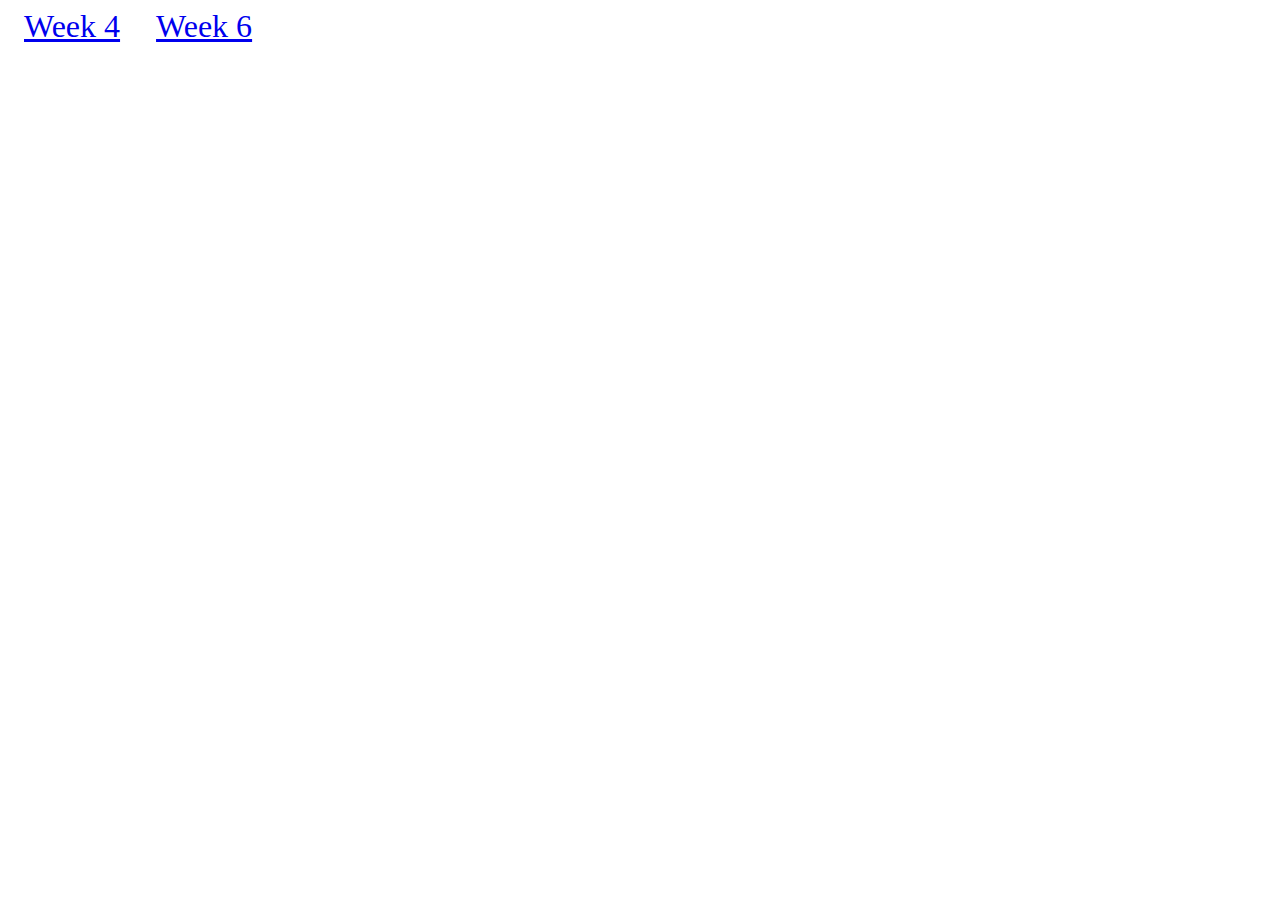
==== commit e60a6b8c: "nambah link" ====
--- a/index.html
+++ b/index.html
@@ -1,21 +1,16 @@
 <!DOCTYPE html>
 <html lang="en">
 <head>
-    <title>Michael Tamsil's Website</title>
-    <link rel="stylesheet" href="./css/all.min.css">
-    <link rel="stylesheet" href="./style.css">
+    <meta charset="UTF-8">
+    <meta name="viewport" content="width=device-width, initial-scale=1.0">
+    <meta http-equiv="X-UA-Compatible" content="ie=edge">
+    <title>Document</title>
 </head>
 <body>
-    <h1>My Profile</h1>
+    
+    <a style="font-size: 2em; margin: 0 0.5em;" href="./week_04/"> Week 4</a>
+    <a style="font-size: 2em; margin: 0 0.5em;" href="./week_06/"> Week 6</a>
 
-    <div class="myphoto">
-        <img src="./profile.jpg">
-    </div>
 
-    <div class="myname">
-        <i class="fas fa-cat"></i> 
-        Kocheng Bar Bar
-    </div>
-    
 </body>
 </html>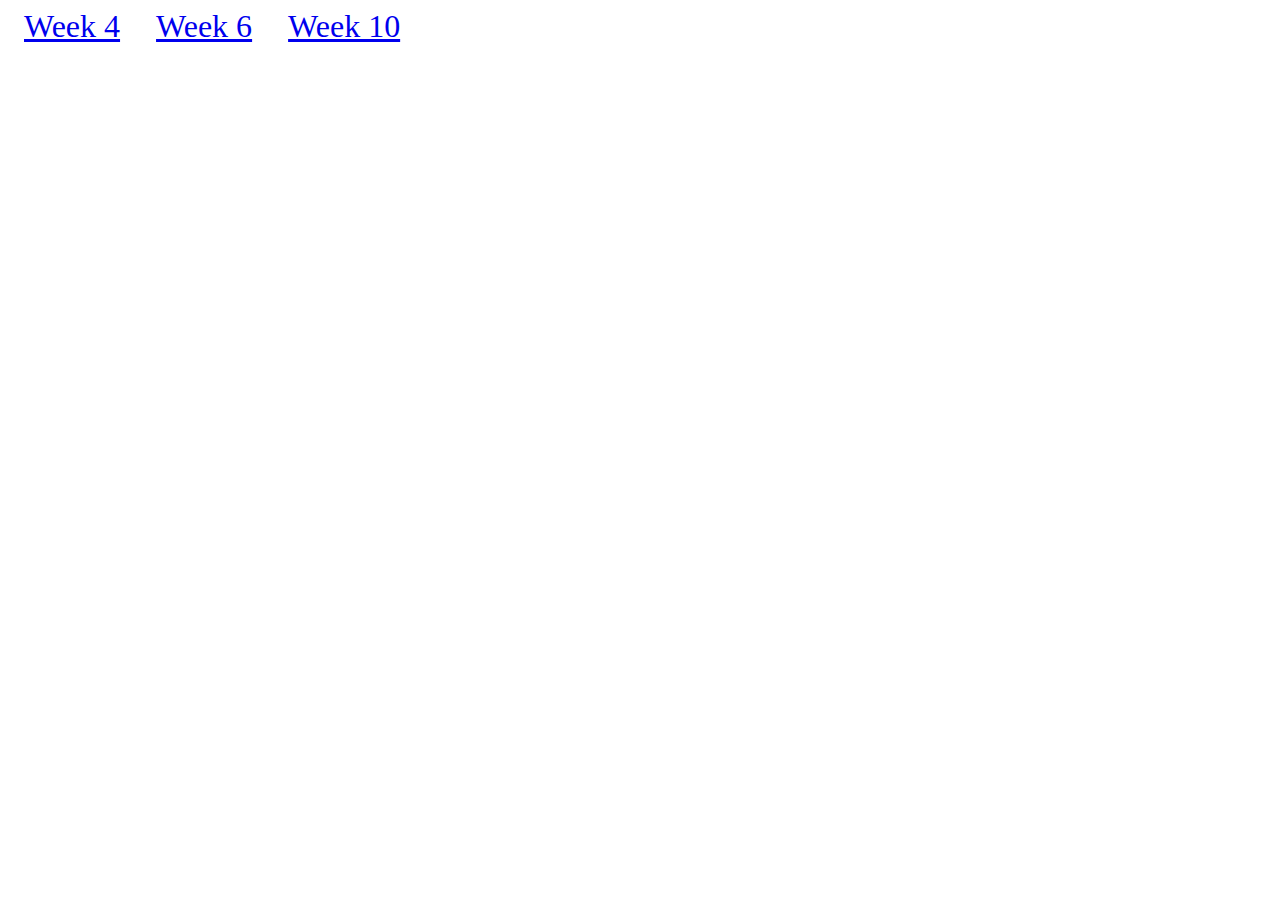
==== commit 65676e22: "update week 10" ====
--- a/index.html
+++ b/index.html
@@ -10,7 +10,7 @@
     
     <a style="font-size: 2em; margin: 0 0.5em;" href="./week_04/"> Week 4</a>
     <a style="font-size: 2em; margin: 0 0.5em;" href="./week_06/"> Week 6</a>
+    <a style="font-size: 2em; margin: 0 0.5em;" href="./week_10/"> Week 10</a>
+</body>
+</html>
 
-
-</body>
-</html>